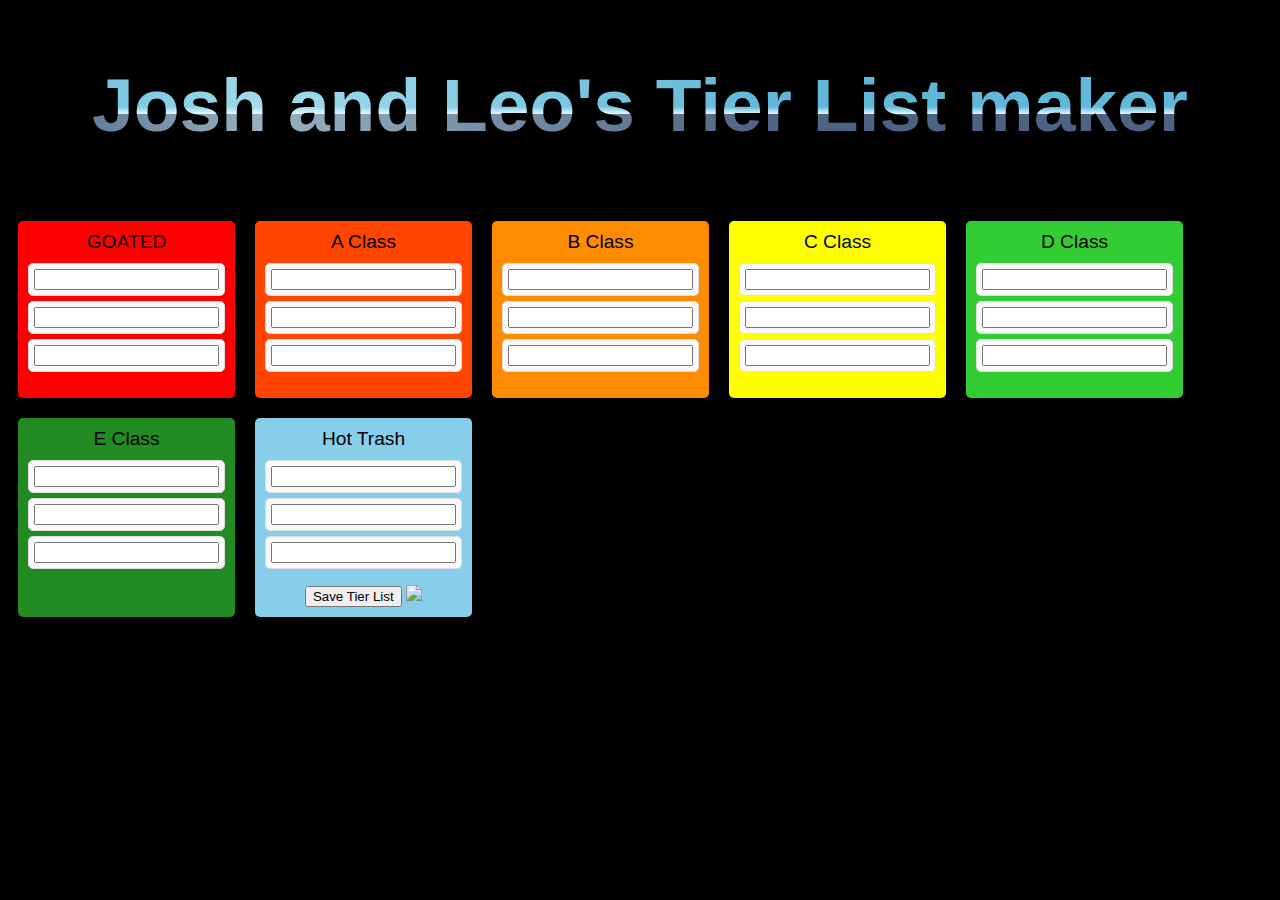
==== index.html @ 756a1a20 "Add files via upload" ====
<!DOCTYPE html>
<html>
<head>

		<title>Tier List Maker</title>
	<link rel="stylesheet" type="text/css" href="website.css">
	<script src="script.js"></script>
</head>
<body>
	<h2>Josh and Leo's Tier List maker </h2>

	<div id="tier-list">
		<div class="tier red">
			<p>GOATED</p>
			<ul class="list">
				<li><input type='text'></li>
				<li><input type='text'></li>
				<li><input type='text'></li>
			</ul>
		</div>
		<div class="tier oorange">
			<p>A Class</p>
			<ul class="list">
				<li><input type='text'></li>
				<li><input type='text'></li>
				<li><input type='text'></li>
			</ul>
		</div>
		<div class="tier orange">
			<p>B Class</p>
			<ul class="list">
				<li><input type='text'></li>
				<li><input type='text'></li>
				<li><input type='text'></li>
			</ul>
		</div>
		<div class="tier yellow">
			<p>C Class</p>
			<ul class="list">
				<li><input type='text'></li>
				<li><input type='text'></li>
				<li><input type='text'></li>
			</ul>
		</div>
			<div class="tier greeen">
			<p>D Class</p>
			<ul class="list">
				<li><input type='text'></li>
				<li><input type='text'></li>
				<li><input type='text'></li>
			</ul>
		</div>	
			<div class="tier green">
			<p>E Class</p>
			<ul class="list">
				<li><input type='text'></li>
				<li><input type='text'></li>
				<li><input type='text'></li>
			</ul>
		</div>	
			<div class="tier blue">
			<p>Hot Trash</p>
			<ul class="list">
				<li><input type='text'></li>
				<li><input type='text'></li>
				<li><input type='text'></li>
			</ul>


	<button id="save-button">Save Tier List</button>

<img src="https://app.logo.com/view/logo_24353769-86f0-4146-a906-7c18ec495dfe">

	<script>
		// code for saving the tier list
	</script>
</body>
</html>
---- website.css ----
body {
	font-family: Arial, sans-serif;
	background-color: black;
}

h2 {
	text-align: center;
	color: white;

}

#tier-list {
	display: flex;
	flex-wrap: wrap;
}

.tier {
	text-align: center;
	background-color: white;
	margin: 10px;
	padding: 10px;
	border-radius: 5px;
	box-shadow: 0 2px 5px rgba(0,0,0,0.3);
}

.tier p {
	font-size: 1.2em;
	margin: 0;
}

.list {
	list-style-type: none;
	padding: 0;
	margin-top: 10px;
}

.list li {
	padding: 5px;
	border: 1px solid #ddd;
	background-color: #f9f9f9;
	border-radius: 5px;
	margin-bottom: 5px;
	cursor: pointer;
}

.list li:hover {
	background-color: #eee;
}

.list li.dragging {
	opacity: 0.5;
}

.list li.placeholder {
	border: 1px dashed #ddd;
	background-color: #fff;
}

@media (max-width: 600px) {
	.tier {
		flex-basis: 100%;
	}
}

.green {
	background-color: forestgreen;
}

.greeen {
	background-color: limegreen;
}

.red {
	background-color: red;
}

.orange {
	background-color: darkorange;
}

.yellow {
	background-color: yellow;
}

.oorange {
	background-color: orangered;
}

.blue {
	background-color: skyblue;
}

h2 {
        font-size: 75px; 
         font-family: sans-serif;
        background: linear-gradient(to right, rgba(255, 215, 255, 0) 0%, rgba(225, 255, 255, 0.5) 20%, rgba(255, 255, 255, 0) 61%), linear-gradient(rgb(97, 183, 217) 52%, rgb(224, 246, 255) 60%, rgb(78, 99, 132) 61%);
        background-clip: text; 
        -webkit-background-clip: text; 
        -webkit-text-fill-color: transparent;
        animation: wave 2000ms ease alternate infinite;
        transition: all 0.4s ease;
      }
      @keyframes wave {
        0% {
          background-position: 0 0;
        }
        100% {
          background-position: 50vw 10px;
        }
      }
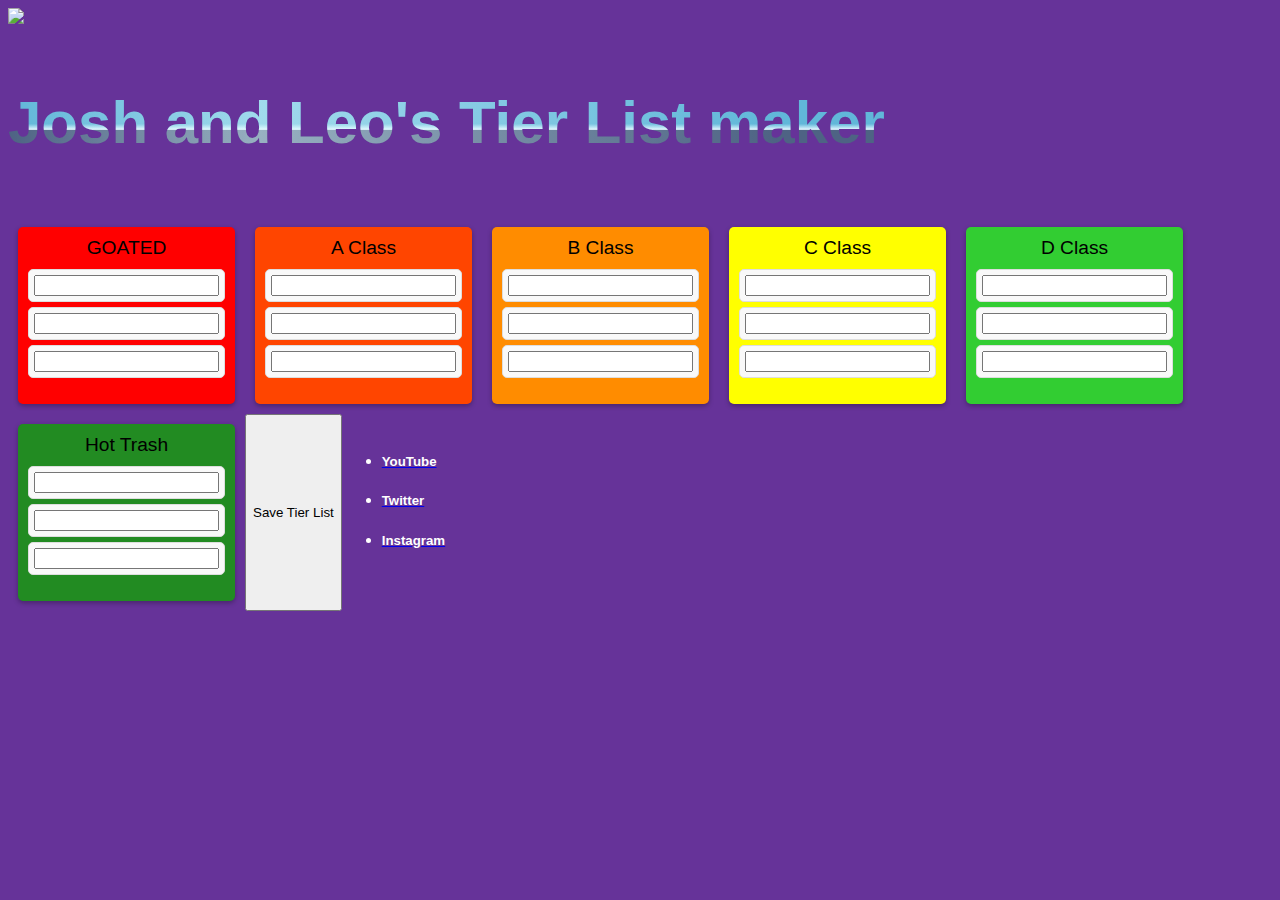
==== commit 3869f97e: "Add files via upload" ====
--- a/index.html
+++ b/index.html
@@ -3,11 +3,25 @@
 <head>
 
 		<title>Tier List Maker</title>
-	<link rel="stylesheet" type="text/css" href="website.css">
+		<link rel="stylesheet" href="https://cdn.jsdelivr.net/npm/bootstrap@4.5.3/dist/css/bootstrap.min.css" integrity="sha384-TX8t27EcRE3e/ihU7zmQxVncDAy5uIKz4rEkgIXeMed4M0jlfIDPvg6uqKI2xXr2" crossorigin="anonymous">
+	<link rel="stylesheet" type="text/css" href="website.css"> 
+
 	<script src="script.js"></script>
 </head>
 <body>
-	<h2>Josh and Leo's Tier List maker </h2>
+	<div class="container text-center">
+  <div class="row align-items-start">
+    <div class="col-md-2 div-1">
+      <img src="websitelogo.png" class="logo">
+    </div>
+    <div class="col-md-10 div-2">
+      <h3>Josh and Leo's Tier List maker </h3>
+    </div>
+  </div>
+  </div>
+</div>
+	
+	
 
 	<div id="tier-list">
 		<div class="tier red">
@@ -51,29 +65,27 @@
 			</ul>
 		</div>	
 			<div class="tier green">
-			<p>E Class</p>
+			<p>Hot Trash </p>
 			<ul class="list">
 				<li><input type='text'></li>
 				<li><input type='text'></li>
 				<li><input type='text'></li>
 			</ul>
-		</div>	
-			<div class="tier blue">
-			<p>Hot Trash</p>
-			<ul class="list">
-				<li><input type='text'></li>
-				<li><input type='text'></li>
-				<li><input type='text'></li>
-			</ul>
+		</div>
+		
 
 
 	<button id="save-button">Save Tier List</button>
 
-<img src="https://app.logo.com/view/logo_24353769-86f0-4146-a906-7c18ec495dfe">
-
 	<script>
 		// code for saving the tier list
 	</script>
+	<ul class="white">
+		<li> <a href="https://www.youtube.com/" target="_blank"> <h5> YouTube </h5> </a> </li>
+		<li> <a href="https://twitter.com/" target="_blank"> <h5> Twitter </h5> </a> </li>
+		<li> <a href="https://www.instagram.com/ethanlew1s/" target="blank"> <h5> Instagram </h5> </a>
+	</ul>
+
 </body>
 </html>
 
--- a/website.css
+++ b/website.css
@@ -3,7 +3,7 @@
 
 body {
 	font-family: Arial, sans-serif;
-	background-color: black;
+	background-color: rebeccapurple;
 }
 
 h2 {
@@ -93,8 +93,8 @@
 	background-color: skyblue;
 }
 
-h2 {
-        font-size: 75px; 
+h3 {
+        font-size: 60px; 
          font-family: sans-serif;
         background: linear-gradient(to right, rgba(255, 215, 255, 0) 0%, rgba(225, 255, 255, 0.5) 20%, rgba(255, 255, 255, 0) 61%), linear-gradient(rgb(97, 183, 217) 52%, rgb(224, 246, 255) 60%, rgb(78, 99, 132) 61%);
         background-clip: text; 
@@ -110,4 +110,16 @@
         100% {
           background-position: 50vw 10px;
         }
+      }
+
+      .logo {
+      	width: 100%;
+      }
+
+      h5 { color: white;
+      	font-weight: bold;
+       }
+
+      .white {
+      	color: white;
       }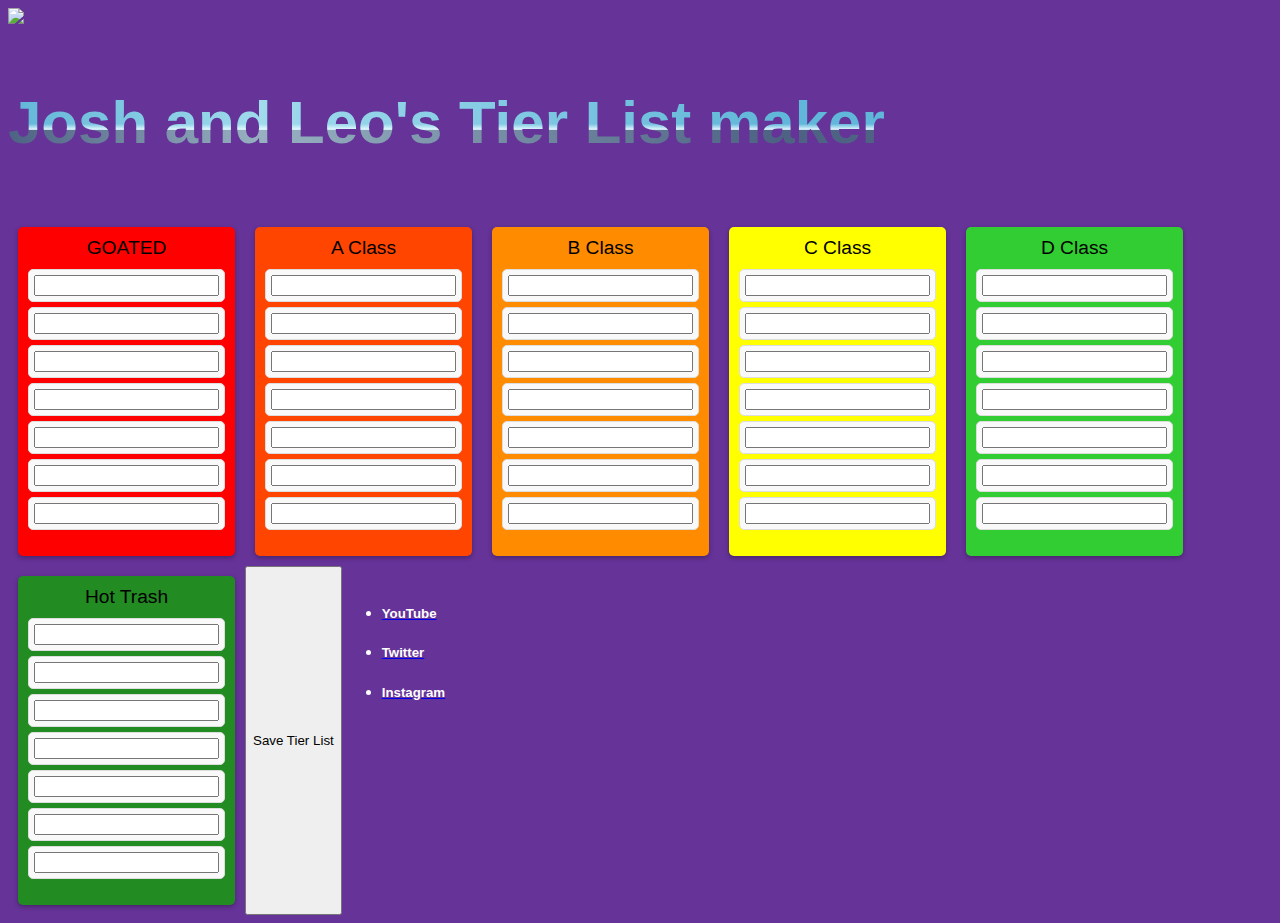
==== commit 084eec31: "Add files via upload" ====
--- a/index.html
+++ b/index.html
@@ -30,11 +30,19 @@
 				<li><input type='text'></li>
 				<li><input type='text'></li>
 				<li><input type='text'></li>
+				<li><input type='text'></li>
+				<li><input type='text'></li>
+				<li><input type='text'></li>
+				<li><input type='text'></li>
 			</ul>
 		</div>
 		<div class="tier oorange">
 			<p>A Class</p>
 			<ul class="list">
+				<li><input type='text'></li>
+				<li><input type='text'></li>
+				<li><input type='text'></li>
+				<li><input type='text'></li>
 				<li><input type='text'></li>
 				<li><input type='text'></li>
 				<li><input type='text'></li>
@@ -46,11 +54,19 @@
 				<li><input type='text'></li>
 				<li><input type='text'></li>
 				<li><input type='text'></li>
+				<li><input type='text'></li>
+				<li><input type='text'></li>
+				<li><input type='text'></li>
+				<li><input type='text'></li>
 			</ul>
 		</div>
 		<div class="tier yellow">
 			<p>C Class</p>
 			<ul class="list">
+				<li><input type='text'></li>
+				<li><input type='text'></li>
+				<li><input type='text'></li>
+				<li><input type='text'></li>
 				<li><input type='text'></li>
 				<li><input type='text'></li>
 				<li><input type='text'></li>
@@ -62,11 +78,19 @@
 				<li><input type='text'></li>
 				<li><input type='text'></li>
 				<li><input type='text'></li>
+				<li><input type='text'></li>
+				<li><input type='text'></li>
+				<li><input type='text'></li>
+				<li><input type='text'></li>
 			</ul>
 		</div>	
 			<div class="tier green">
 			<p>Hot Trash </p>
 			<ul class="list">
+				<li><input type='text'></li>
+				<li><input type='text'></li>
+				<li><input type='text'></li>
+				<li><input type='text'></li>
 				<li><input type='text'></li>
 				<li><input type='text'></li>
 				<li><input type='text'></li>
